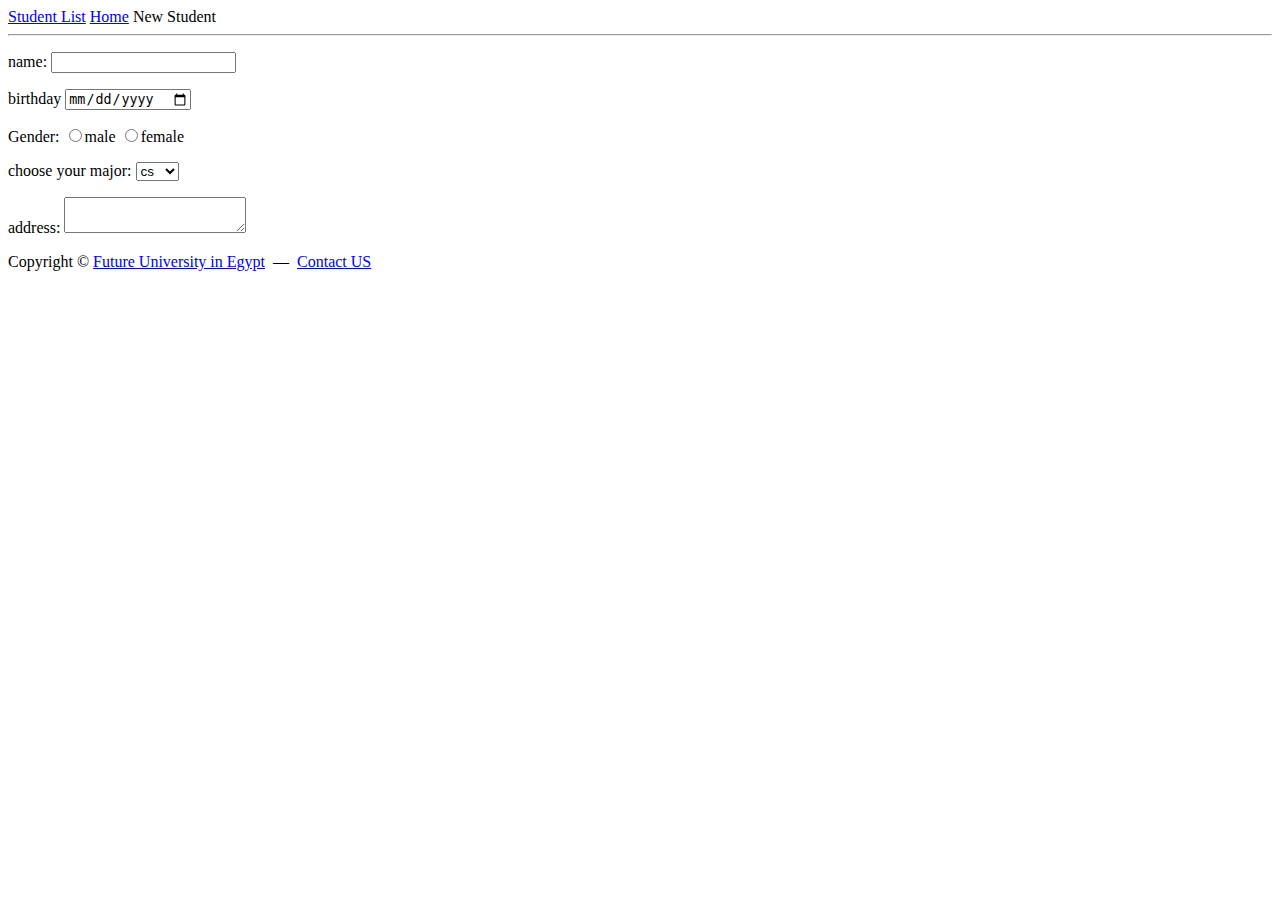
==== studentinfo.html @ 1259865a "Add files via upload" ====
<html>
    <head>

<title>
   Studentlist

</title>

    </head>
  <body>
      <a href="Studentlist.html"target="_blank">Student List</a>
      <a href="index.html"target="_blank">Home</a>
      <a herf="#"target="_blank">New Student</a>
      <hr>
      <form>
          <p>
          <label>
              name:
              <input type="test">
          </label>
        </p>
          <p>
              <label>
                  birthday
                  <input type="Date"
              </label>
          </p>
          <p>
              <label>
                  Gender:
                  <input type="radio" name="GENDER" value="M">male
                  <input type="radio" name="GENDER" value="M">female
              </label>
          </p>
          <p>
              <label>
                  choose your major:
                  <select>
                      <option value="cs">cs</optionvalue>
                     <option value="DM">DM</optionvalue>
                     <option value="IS">IS</optionvalue>

                  </select>
              </label>
          </p>
          <p>
              <label>
                  address:
                  <textarea></textarea>
              </label>
          </p>


      </form>
     
          <tfoot>
              
          </tfoot>


      </table>


    





  </body>
  <footer>
    Copyright &copy; <a href="https://www.fue.edu.eg/" target="_blank">Future University in Egypt</a>
    &nbsp;&mdash;&nbsp; <a href="mailto:nada.hussien@fue.edu.eg">Contact US</a>


  </footer>







    










</html>
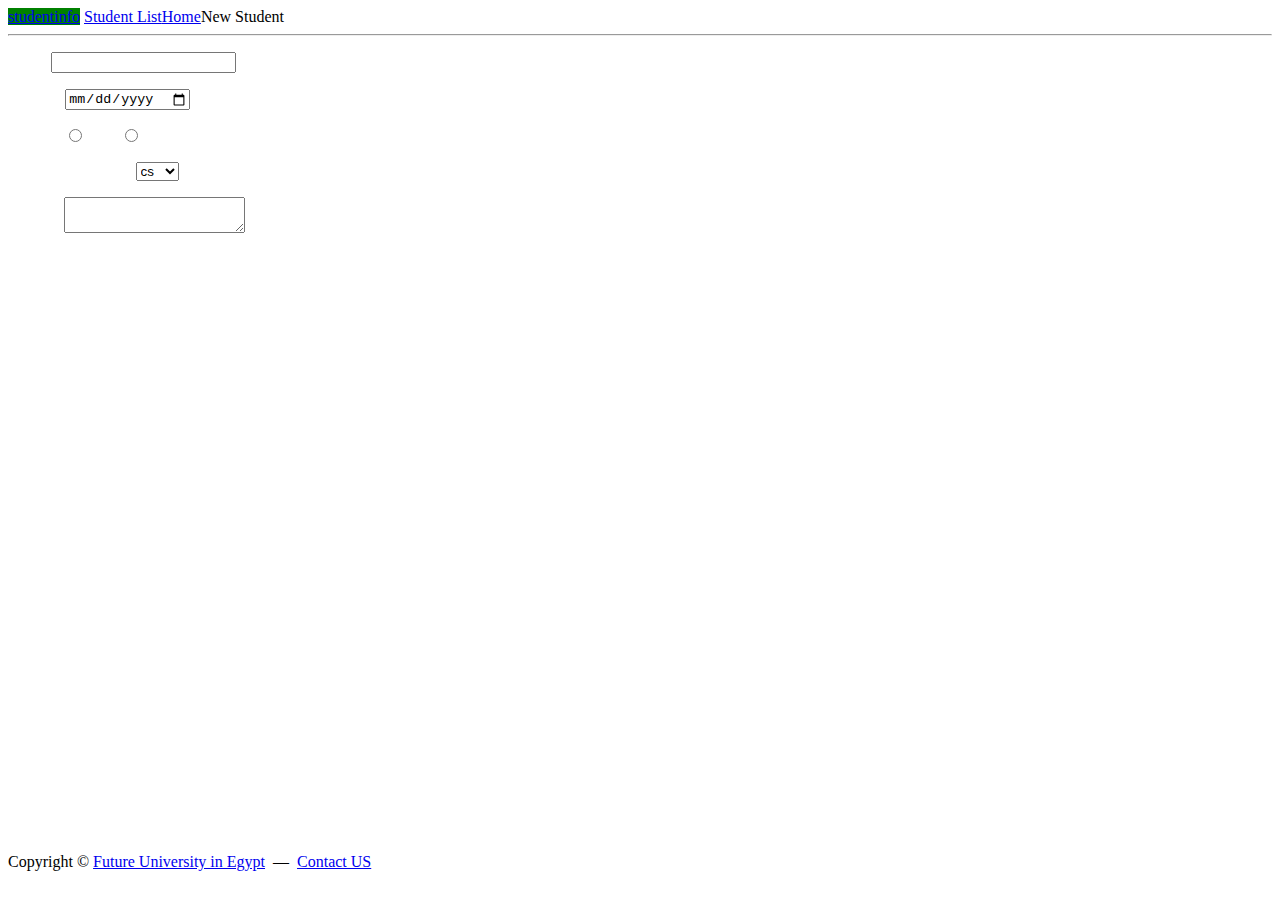
==== commit a61bce6a: "Add files via upload" ====
--- a/studentinfo.html
+++ b/studentinfo.html
@@ -1,79 +1,67 @@
 <html>
-    <head>
 
-<title>
-   Studentlist
+<head>
 
-</title>
+    <title>
+        Studentinfo
+    </title>
+    <link href= "D:\Repo\internet-technology-DM324\style.css" rel ="stylesheet" type= "text/css" >
+    <a style= "background-color: green;" href=#>studentinfo</a>
+</head>
+<!--Here we write comments-->
 
-    </head>
-  <body>
-      <a href="Studentlist.html"target="_blank">Student List</a>
-      <a href="index.html"target="_blank">Home</a>
-      <a herf="#"target="_blank">New Student</a>
-      <hr>
-      <form>
-          <p>
-          <label>
-              name:
-              <input type="test">
-          </label>
+<body>
+    <table style="border: 2; width: 1500; height: 600;"; >
+    <a href="Studentlist.html" target="_blank">Student List</a>
+    <a href="index.html" target="_blank">Home</a>
+    <a herf="#" target="_blank">New Student</a>
+    <hr>
+    <form >
+        <p>
+            <label style="color: white;">
+                name:
+                <input type="test">
+            </label>
         </p>
-          <p>
-              <label>
-                  birthday
-                  <input type="Date"
-              </label>
-          </p>
-          <p>
-              <label>
-                  Gender:
-                  <input type="radio" name="GENDER" value="M">male
-                  <input type="radio" name="GENDER" value="M">female
-              </label>
-          </p>
-          <p>
-              <label>
-                  choose your major:
-                  <select>
-                      <option value="cs">cs</optionvalue>
-                     <option value="DM">DM</optionvalue>
-                     <option value="IS">IS</optionvalue>
+        <p>
+            <label style="color: white;">
+                birthday
+                <input type="Date" </label>
+        </p>
+        <p>
+            <label style="color: white;">
+                Gender:
+                <input type="radio" name="GENDER" value="M">male
+                <input type="radio" name="GENDER" value="M">female
+            </label>
+        </p>
+        <p>
+            <label style="color: white;">
+                choose your major:
+                <select>
+                    <option value="cs">cs</optionvalue>
+                    <option value="DM">DM</optionvalue>
+                    <option value="IS">IS</optionvalue>
 
-                  </select>
-              </label>
-          </p>
-          <p>
-              <label>
-                  address:
-                  <textarea></textarea>
-              </label>
-          </p>
+                </select>
+            </label>
+        </p>
+        <p>
+            <label style="color: white;">
+                address:
+                <textarea></textarea>
+            </label>
+        </p>
 
 
-      </form>
-     
-          <tfoot>
-              
-          </tfoot>
+    </form>
+
+    <tfoot>
+
+    </tfoot>
 
 
-      </table>
-
-
-    
-
-
-
-
-
-  </body>
-  <footer>
-    Copyright &copy; <a href="https://www.fue.edu.eg/" target="_blank">Future University in Egypt</a>
-    &nbsp;&mdash;&nbsp; <a href="mailto:nada.hussien@fue.edu.eg">Contact US</a>
-
-
-  </footer>
+    </table>
 
 
 
@@ -81,7 +69,22 @@
 
 
 
-    
+
+</body>
+<footer>
+    Copyright &copy; <a href="https://www.fue.edu.eg/" target="_blank">Future University in Egypt</a>
+    &nbsp;&mdash;&nbsp; <a href="mailto:nada.hussien@fue.edu.eg">Contact US</a>
+
+
+</footer>
+
+
+
+
+
+
+
+
 
 
 
